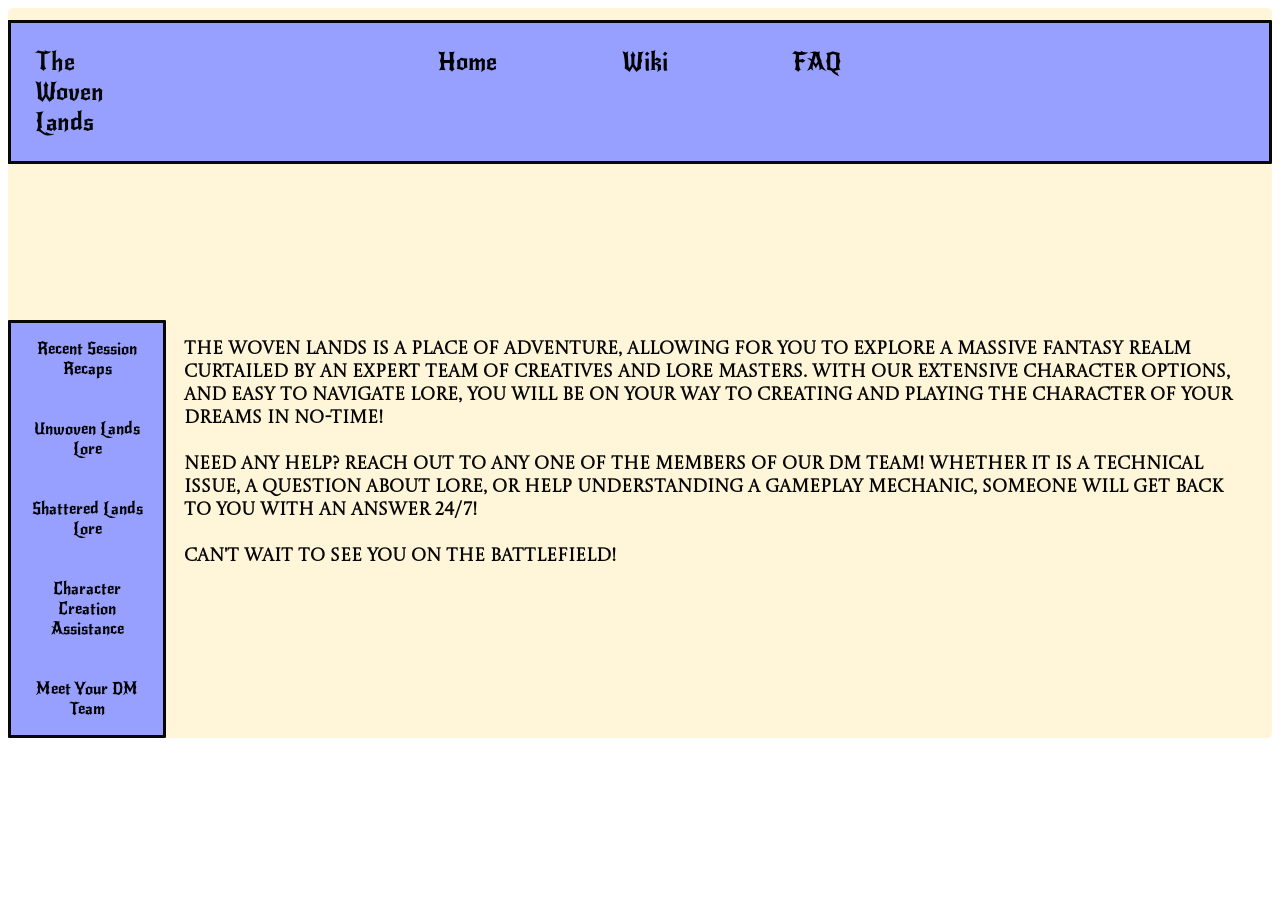
==== index.html @ d5ea0616 "Add files via upload" ====
<!doctype html>
<html lang="eng">
<head>
<meta charset="utf-8">
<title>index</title>

	<link rel="preconnect" href="https://fonts.googleapis.com">
<link rel="preconnect" href="https://fonts.gstatic.com" crossorigin>
<link href="https://fonts.googleapis.com/css2?family=Castoro+Titling&family=New+Rocker&display=swap" rel="stylesheet">
<link href="stylesheet.css" rel="stylesheet" type="text/css">
<script src="https://code.jquery.com/jquery-3.5.1.min.js"></script>
<script>
$(document).ready(function() {
    $("#ccassist-link").hover(
        function() {
            $("#message-box").stop(true, true).fadeIn(200);
        },
        function() {
            $("#message-box").stop(true, true).fadeOut(200);
        }
    );
});
</script>
</head>

<body>
	<div class="wrapper_index">
  <div class="box1">
		<a href="index.html">Home</a>
	  	<a href="#">Wiki</a>
	  	<a href="FAQ.html">FAQ</a>
		
		
		</div>
		
  <div class="box2">
		
	  		<a href="#">Recent Session Recaps</a>
	  			<br>
	  			<br>
	  			<br>
			<a href="#">Unwoven Lands Lore</a>
	  			<br>
	  			<br>
	  			<br>
			<a href="#">Shattered Lands Lore</a>
	  			<br>
	  			<br>
	  			<br>
	  		<a href="ccassist.html" id="ccassist-link">Character Creation Assistance</a>

<div id="message-box">
    A guide dedicated to new players building their first character!
</div>
	  			<br>
	  			<br>
	  			<br>
			<a href="#">Meet Your DM Team</a>
		
		</div>
  <div class="box3">The Woven Lands is a place of adventure, allowing for you to explore a massive fantasy realm curtailed by an expert team of creatives and lore masters. With our extensive character options, and easy to navigate lore, you will be on your way to creating and playing the character of your dreams in no-time!
<br>
    <br>
Need any help? Reach out to any one of the members of our DM team! Whether it is a technical issue, a question about lore, or help understanding a gameplay mechanic, someone will get back to you with an answer 24/7!
<br>
<br>
	  Can't wait to see you on the battlefield!


</div>
 <div class="title">The <br> Woven Lands</div>
</div>
		</body>
</html>
---- stylesheet.css ----
.wrapper_index {
  display: grid;
	grid-template-columns: 1fr 3fr 4fr;
	grid-template-rows: 1fr 1fr auto;
	grid-auto-rows: 100px;
	margin:0px;
}
* {
  box-sizing: border-box;
}

.wrapper_index {
  border-radius: 5px;
  background-color: #fff6d9;
}

.wrapper_index > div {
  border-radius: 1px;
  padding: 1em;
  color: #070707;
}
.title{
	grid-column-start: 1;
	grid-column-end: ;
	grid-row-start:1;
	grid-row-end:auto;
	
	border-top: solid;
	border-left:solid;
	border-bottom:solid;
	background-color: #97A0ff;
	font-family: "New Rocker", Cambria, "Hoefler Text", "Liberation Serif", Times, "Times New Roman", "serif";
	font-size:1.5em;
	display:flex;
	margin:left: 2em;
	margin-top:.5em;
	gap:3.2em;
}
.box1 {
	grid-column-start: 1;
	grid-column-end: 4;
	grid-row-start:1;
	grid-row-end:1;
	text-align: center;
	border: solid;
	background-color: #97A0ff;
	font-family: "New Rocker", Cambria, "Hoefler Text", "Liberation Serif", Times, "Times New Roman", "serif";
	font-size:1.5em;
	display:flex;
	margin:left: 2em;
	margin-top:.5em;
	justify-content: center;
	gap:5.2em;
	
}
.box2 {
	grid-column-start: 1;
	grid-column-end:2;
	grid-row-start:3;
	grid-row-end: 5;
	text-align:center;
	border:solid;
	background-color: #97A0ff;
	font-family: "New Rocker", Cambria, "Hoefler Text", "Liberation Serif", Times, "Times New Roman", "serif";
	
	
	
}

#message-box {
    display: none;
    position: absolute;
    background-color: #f2f2f2;
    border: 1px solid #333;
    padding: 10px;
    border-radius: 5px;
    z-index: 1000;
}

.box3 {
	
	grid-column-start: 2;
	grid-column-end: 5;
	grid-row-start:3;
	grid-row-end: 5;
	font-family: "Castoro Titling","New Rocker", Cambria, "Hoefler Text", "Liberation Serif", Times, "Times New Roman", "serif";
	font-weight:bold;
	font-size: 1.1em
	
}



/* Character Creation Assistance Page */ 
.wrapper_cca {
  display: grid;
	grid-template-columns: 1fr 1fr 4fr;
	grid-template-rows: 1fr 1fr auto  ;
	grid-auto-rows: 100px;
	
}
* {
  box-sizing: border-box;
}

.wrapper_cca {
  border-radius: 5px;
  background-color: #fff6d9;
}

.wrapper_cca > div {
  border-radius: 1px;
  padding: 1em;
  color: #070707;
}
.titlecca{
	grid-column-start: 1;
	grid-column-end: 1;
	grid-row-start:1;
	grid-row-end:1;

	border-top: solid;
	border-left:solid;
	border-bottom:solid;
	background-color: #97A0ff;
	font-family: "New Rocker", Cambria, "Hoefler Text", "Liberation Serif", Times, "Times New Roman", "serif";
	font-size:1.5em;
	display:flex;
	margin:left: 2em;
	margin-top:.5em;
	gap:5.2em;
}
.box1cca {
	grid-column-start: 1;
	grid-column-end: 4;
	grid-row-start:1;
	grid-row-end:1;
	text-align: center;
	border: solid;
	background-color: #97A0ff;
	font-family: "New Rocker", Cambria, "Hoefler Text", "Liberation Serif", Times, "Times New Roman", "serif";
	font-size:1.5em;
	display:flex;
	margin:left: 2em;
	margin-top:.5em;
	justify-content: center;
	gap:5.2em;
	
}

.box2cca {
	grid-column-start: 1;
	grid-column-end:2;
	grid-row-start:3;
	grid-row-end: 3;
	text-align:center;
	border:solid;
	background-color: #97A0ff;
	font-family: "New Rocker", Cambria, "Hoefler Text", "Liberation Serif", Times, "Times New Roman", "serif";
	
}

#message-box {
    display: none;
    position: absolute;
    background-color: #f2f2f2;
    border: 1px solid #333;
    padding: 10px;
    border-radius: 5px;
    z-index: 1000;
}

.box3cca {
	background-color: #fff6d9;
	grid-column-start: 2;
	grid-column-end: 4;
	grid-row-start:3;
	grid-row-end: 5;
	font-family: "Castoro Titling","New Rocker", Cambria, "Hoefler Text", "Liberation Serif", Times, "Times New Roman", "serif";
	
	font-size: 1.1em
	
}




a:link {
	
	color:black;
	text-decoration:none;
}

a:visited {
	
	color: #2E302E;
}

a:hover {
	
	color:black;
	text-decoration:underline;
}
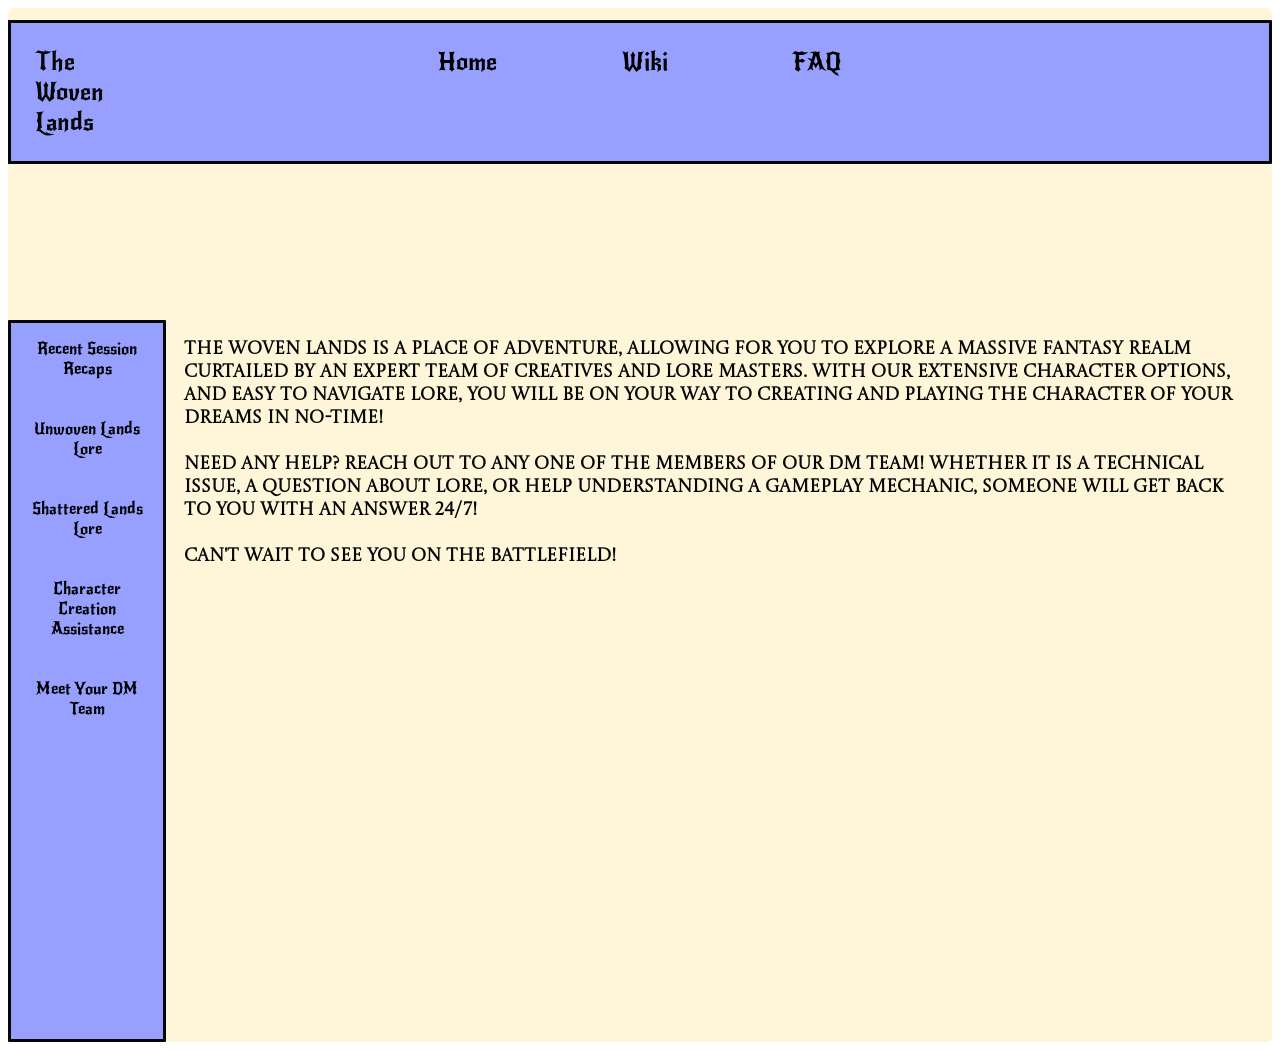
==== commit ede2d014: "index.html" ====
--- a/index.html
+++ b/index.html
@@ -66,6 +66,20 @@
 <br>
 	  Can't wait to see you on the battlefield!
 
+	  
+<div class="map-container">
+    <iframe
+        src="https://maps.google.com/maps?q=4065%20Club%20Manor%20Drive%2C%20Pueblo%2C%20Colorado%2081008&t=&z=15&ie=UTF8&iwloc=&output=embed"
+        width="100%"
+        height="450"
+        style="border:0;"
+        allowfullscreen=""
+        loading="lazy"
+        referrerpolicy="no-referrer-when-downgrade">
+    </iframe>
+</div>
+
+
 
 </div>
  <div class="title">The <br> Woven Lands</div>
